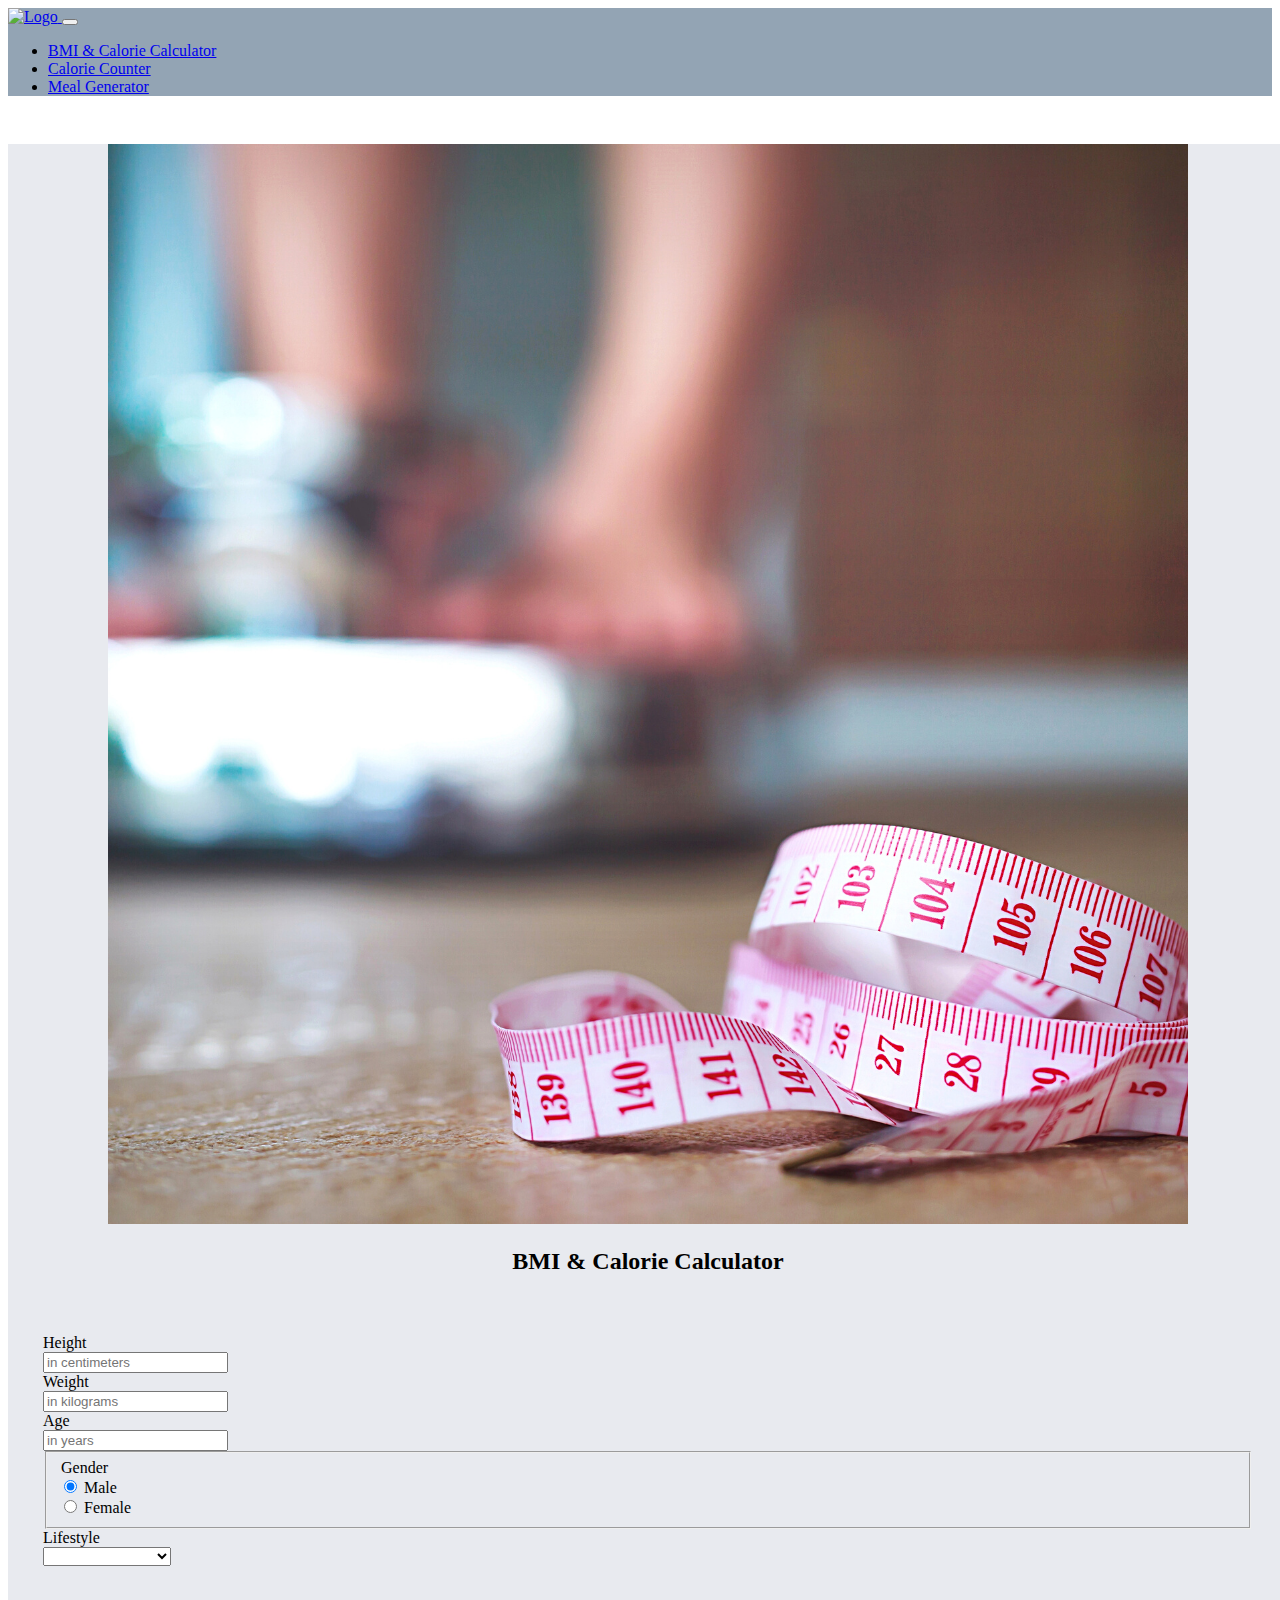
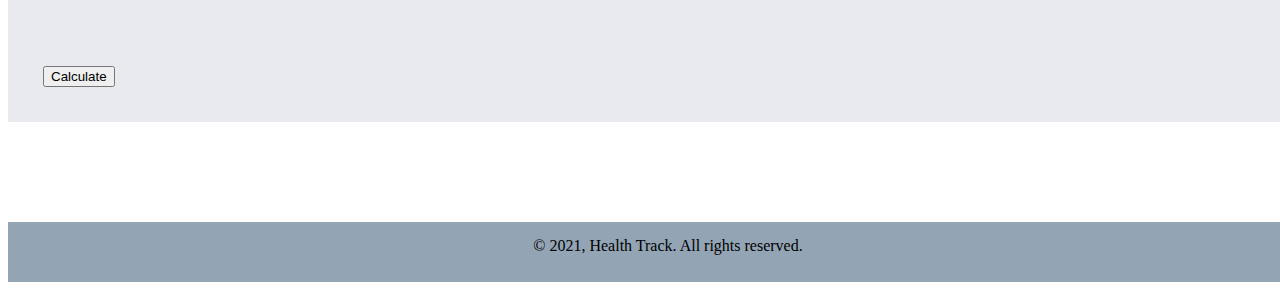
==== calculator.html @ 2cf26c6f "finalised all html pages" ====
<!DOCTYPE html>
<html lang="en">
  <head>
    <meta charset="UTF-8" />
    <meta name="viewport" content="width=device-width, initial-scale=1.0" />
    <link
      rel="stylesheet"
      href="https://stackpath.bootstrapcdn.com/bootstrap/4.1.3/css/bootstrap.min.css"
      integrity="sha384-MCw98/SFnGE8fJT3GXwEOngsV7Zt27NXFoaoApmYm81iuXoPkFOJwJ8ERdknLPMO"
      crossorigin="anonymous"
    />
    <link rel="stylesheet" href="css/style.css" />
    <title>Health-Track</title>
  </head>

  <body>
    <!--Navbar-->
    <nav class="navbar navbar-expand-lg navbar-light navbar-custom">
      <a class="navbar-brand" href="index.html">
        <img
          src="images/health_track_logo.png"
          width="80"
          height="35"
          class="d-inline-block"
          alt="Logo"
          loading="lazy"
          margin-right="30"
        />
      </a>
      <button
        class="navbar-toggler"
        type="button"
        data-toggle="collapse"
        data-target="#navbarNav"
        aria-controls="navbarNav"
        aria-expanded="false"
        aria-label="Toggle navigation"
      >
        <span class="navbar-toggler-icon"></span>
      </button>
      <div class="collapse navbar-collapse" id="navbarNav">
        <ul class="navbar-nav">
          <li class="nav-item">
            <a class="nav-link" href="calculator.html"
              >BMI & Calorie Calculator</a
            >
          </li>
          <li class="nav-item">
            <a class="nav-link" href="counter.html">Calorie Counter</a>
          </li>
          <li class="nav-item">
            <a class="nav-link" href="generator.html">Meal Generator</a>
          </li>
        </ul>
      </div>
    </nav>

    <!--Calculator Group-->
    <div class="container holder">
      <div class="row">
        <!--Calculator Image-->
        <div class="col-md-6 col-margins">
          <div class="card centre">
            <img
              src="images/bmi_calculator.png"
              class="card-img-top"
              alt="BMI Calculator"
            />
            <div class="card-body">
              <h2 class="card-title">BMI & Calorie Calculator</h2>
            </div>
          </div>
        </div>
        <!--Calculator-->
        <div class="col-md-6 col-margins">
          <div class="container container-custom" id="calculatorGroup">
            <form id="formCalculator">
              <div class="row mb-3">
                <label for="inputHeight" class="col-sm-3 col-form-label"
                  >Height</label
                >
                <div class="col-sm-6">
                  <input
                    type="number"
                    placeholder="in centimeters"
                    class="form-control"
                    id="inputHeight"
                  />
                </div>
              </div>
              <div class="row mb-3">
                <label for="inputWeight" class="col-sm-3 col-form-label"
                  >Weight</label
                >
                <div class="col-sm-6">
                  <input
                    type="number"
                    placeholder="in kilograms"
                    class="form-control"
                    id="inputWeight"
                  />
                </div>
              </div>
              <div class="row mb-3">
                <label for="inputAge" class="col-sm-3 col-form-label"
                  >Age</label
                >
                <div class="col-sm-6">
                  <input
                    type="number"
                    placeholder="in years"
                    class="form-control"
                    id="inputAge"
                  />
                </div>
              </div>
              <fieldset class="form-group">
                <div class="row">
                  <legend class="col-form-label col-sm-3 pt-0">Gender</legend>
                  <div class="col-sm-8">
                    <div class="form-check">
                      <input
                        class="form-check-input inputGender"
                        type="radio"
                        name="gender"
                        id="male"
                        value="male"
                        checked
                      />
                      <label class="form-check-label" for="male"> Male </label>
                    </div>
                    <div class="form-check">
                      <input
                        class="form-check-input inputGender"
                        type="radio"
                        name="gender"
                        id="female"
                        value="female"
                      />
                      <label class="form-check-label" for="female">
                       Female
                      </label>
                    </div>
                  </div>
                </div>
              </fieldset>
              <div class="row mb-3">
                <label for="inputLifestyle" class="col-sm-3 col-form-label"
                  >Lifestyle</label
                >
                <div class="col-sm-6
                ">
                  <select
                    class="custom-select"
                    id="inputLifestyle"
                    aria-label="Default select example"
                  >
                    <option selected></option>
                    <option value="sedentary">Sedentary</option>
                    <option value="moderately-active">Moderately Active</option>
                    <option value="active">Active</option>
                  </select>
                </div>
              </div>
              <div class="filler"></div>
              <button class="btn btn-primary" id="btnCalculate">
                Calculate
              </button>
            </form>
          </div>
        </div>
      </div>
    </div>

    <!--Calculator Result Group-->
    <div class="container container-custom" id="calculatorResultGroup">
      <h2>Your BMI is: <span id="bmiResult"></span></h2>
      <h4>You are: <span id="bmiCat"></span></h4>
      <!--<h2 id="bmrResult">Your BMR is: </h2>-->
      <h4>Recommended daily calories: <span id="calRec"></span> kcal</h4>
    </div>

    <!-- Footer -->
    <footer>
      <div class="footer">
        <p class="footer-text">
          &#169; 2021, Health Track. All rights reserved.
        </p>
      </div>
    </footer>

    <script
      src="https://code.jquery.com/jquery-3.3.1.slim.min.js"
      integrity="sha384-q8i/X+965DzO0rT7abK41JStQIAqVgRVzpbzo5smXKp4YfRvH+8abtTE1Pi6jizo"
      crossorigin="anonymous"
    ></script>
    <script
      src="https://cdnjs.cloudflare.com/ajax/libs/popper.js/1.14.3/umd/popper.min.js"
      integrity="sha384-ZMP7rVo3mIykV+2+9J3UJ46jBk0WLaUAdn689aCwoqbBJiSnjAK/l8WvCWPIPm49"
      crossorigin="anonymous"
    ></script>
    <script
      src="https://stackpath.bootstrapcdn.com/bootstrap/4.1.3/js/bootstrap.min.js"
      integrity="sha384-ChfqqxuZUCnJSK3+MXmPNIyE6ZbWh2IMqE241rYiqJxyMiZ6OW/JmZQ5stwEULTy"
      crossorigin="anonymous"
    ></script>
    <script src="https://ajax.googleapis.com/ajax/libs/jquery/3.5.1/jquery.min.js"></script>
    <script src="js/script.js"></script>
  </body>
</html>
---- css/style.css ----
.navbar-custom {
    background-color: rgb(147,164,180);
}

.banner {
    text-align: center;
    margin: 5vw;
    margin-bottom: 5em;
}

.holder {
    background-color: rgb(232,234,239);
    margin: auto;
    margin-top: 3em;
    margin-bottom: 3em;
    width: 100vw;
}

.col-margins {
    margin-top: 1.5em;
    margin-bottom: 1.5em;
}

.container-custom{
    background-color: rgb(232,234,239);
    padding: 35px;
}

.centre {
    text-align: center;
}

.card-link a:hover {
    text-decoration: none;
}

.filler {
    height: 100px;
}

.filler-small {
    height: 50px;
}

.search {
    width: 400px;
}

#test {
    height: 100px;
}

.footer {
    margin-top: 100px;
    width: 100vw;
    height: 50px;
    background-color: rgb(147,164,180);
    padding-top: 10px;
    padding-left: 20px;
    text-align: center;
}

.footer-text {
    margin-top: 5px;
}
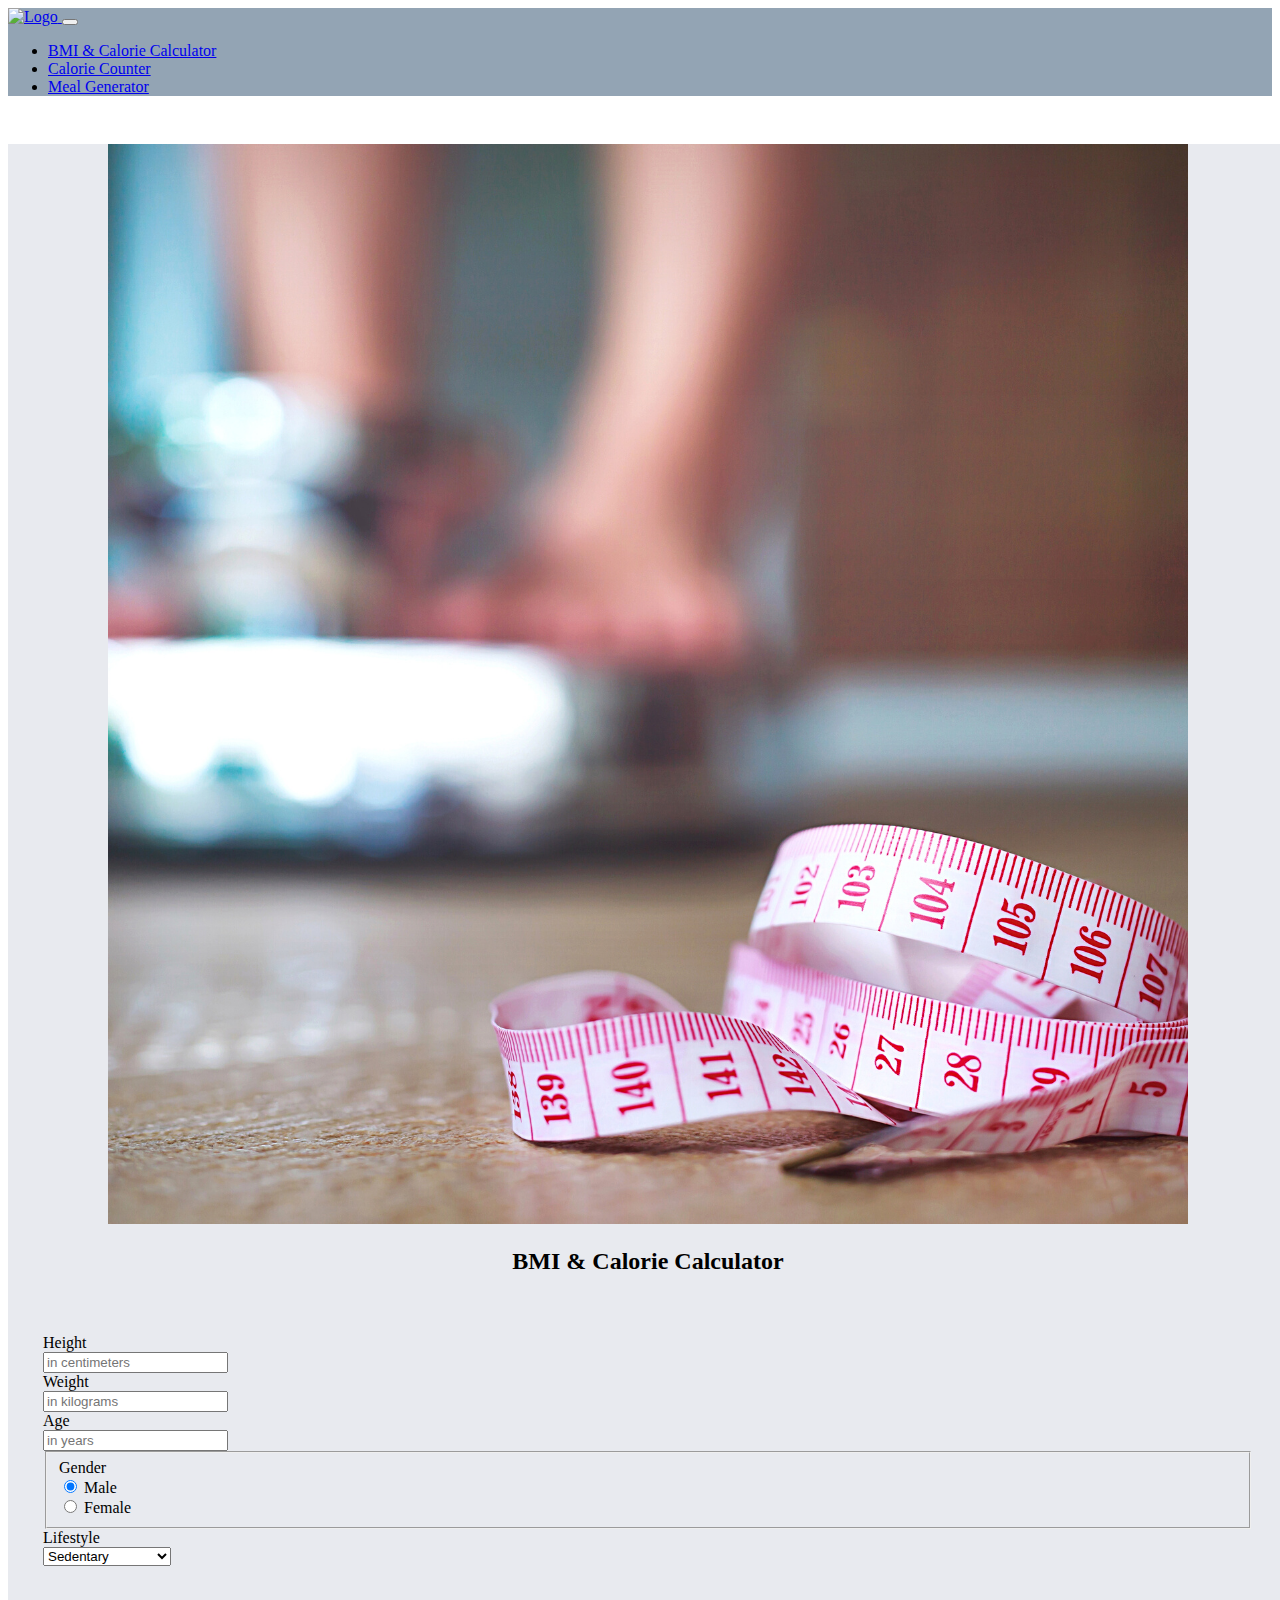
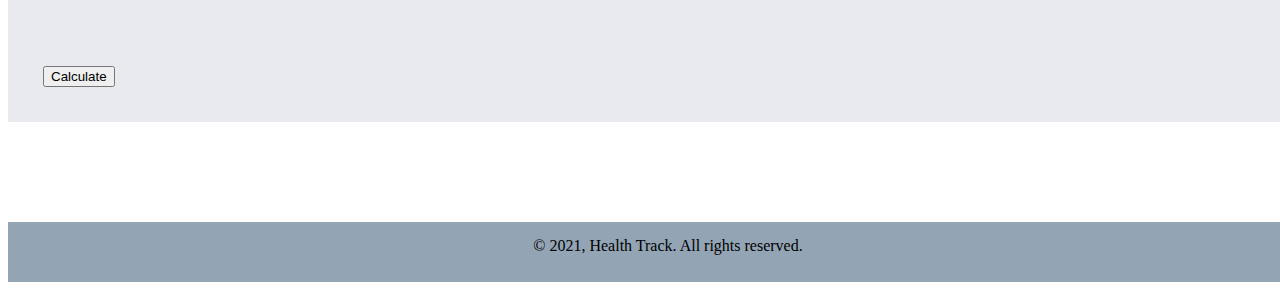
==== commit e3ca45d6: "finalised" ====
--- a/calculator.html
+++ b/calculator.html
@@ -24,7 +24,6 @@
           class="d-inline-block"
           alt="Logo"
           loading="lazy"
-          margin-right="30"
         />
       </a>
       <button
@@ -116,7 +115,7 @@
               </div>
               <fieldset class="form-group">
                 <div class="row">
-                  <legend class="col-form-label col-sm-3 pt-0">Gender</legend>
+                  <div class="col-form-label col-sm-3 pt-0">Gender</div>
                   <div class="col-sm-8">
                     <div class="form-check">
                       <input
@@ -155,7 +154,6 @@
                     id="inputLifestyle"
                     aria-label="Default select example"
                   >
-                    <option selected></option>
                     <option value="sedentary">Sedentary</option>
                     <option value="moderately-active">Moderately Active</option>
                     <option value="active">Active</option>
